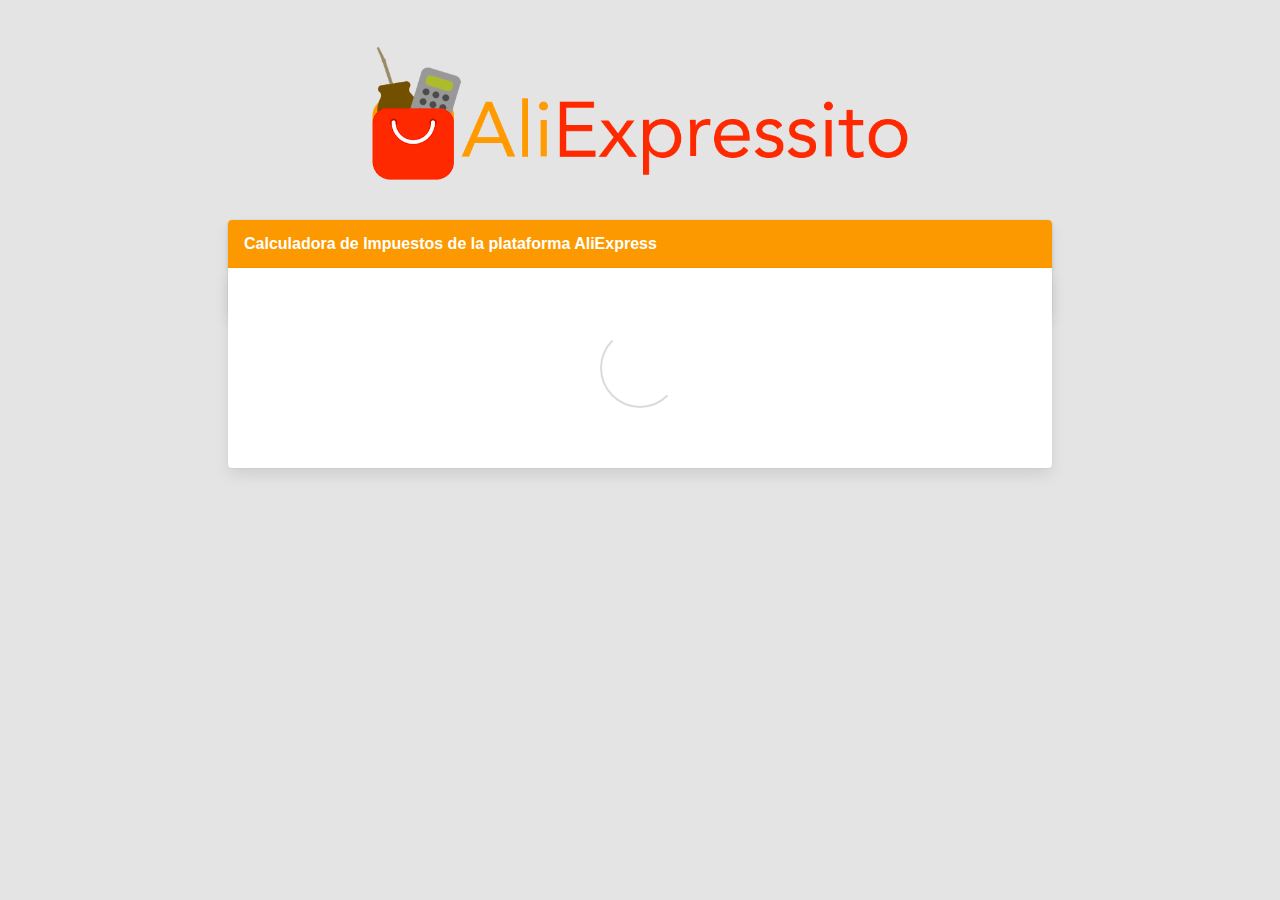
==== index.html @ 8ad2ecaa "arreglado un p medio raro" ====
<!DOCTYPE html>
<html lang="es">

<head>
    <meta charset="UTF-8">
    <meta name="viewport" content="width=device-width, initial-scale=1.0">
    <title>AliExpressito - Calculadora de Impuestos de AliExpress</title>
    <!-- Meta Tags -->
    <meta property="og:title" content="AliExpressito - Calculadora de Impuestos de AliExpress">
    <meta property="og:description"
        content="Calculadora de Impuestos de la plataforma AliExpress. Calcula cuánto vas a pagar por un producto, incluyendo impuestos y tasas.">
    <meta property="og:image" content="https://mixdevcode.github.io/AliExpressito/assets/img/meta.png">
    <meta property="og:url" content="https://mixdevcode.github.io/AliExpressito">
    <!-- Google Meta Tags -->
    <meta name="author" content="MixDevCode">
    <meta name="keywords"
        content="calculadora de impuestos, AliExpress, calculadora aliexpress, argentina aliexpress, impuestos en línea, comercio en línea">
    <meta name="description"
        content="Calculadora de Impuestos de la plataforma AliExpress. Calcula cuánto vas a pagar por un producto, incluyendo impuestos y tasas.">
    <meta name="robots" content="index, follow">
    <meta name="google-site-verification" content="tz0YynZQ61E3HRtZxp1iZCDc7P4GbMwRP8m0_2GvMls" />
    <!-- Favicon Icon -->
    <link rel="icon" type="image/x-icon" href="favicon.ico">
    <!-- Bulma CSS -->
    <link rel="stylesheet" href="assets/css/bulma.min.css">
    <!-- Bulma Divider -->
    <link href="assets/css/bulma-divider.min.css" rel="stylesheet">
    <!-- Font Awesome CSS -->
    <link rel="stylesheet" href="assets/css/solid.min.css">
    <link rel="stylesheet" href="assets/css/fontawesome.min.css">
    <!-- Own Style -->
    <link rel="stylesheet" href="assets/css/style.css">
</head>

<body>
    <div class="columns is-centered mt-5 mr-1 ml-1">
        <div
            class="column is-two-fifths has-text-centered is-horizontal-center is-6-fullhd is-8-desktop is-9-tablet is-12-mobile">
            <img src="assets/img/logo.png" alt="Logo" style="width: 70%;" />
            <br>
            <div class="card">
                <div class="card-header" style="background-color: #fd9900;">
                    <p class="card-header-title" style="color: white;">
                        Calculadora de Impuestos de la plataforma AliExpress
                    </p>
                </div>
                <div class="card-content" style="background-color: #f5f5f5;">
                    <div class="loader-wrapper is-active" id="loader">
                        <div class="loader is-loading"></div>
                    </div>
                    <section id="calculadora" style="display: none;">
                        <p class="subtitle is-5">¿No sabes cuánto vas a terminar pagando por un producto?</p>
                        <p class="subtitle is-6">Esta calculadora es la solución que buscas.</p>
                        <div class="divider">Valor del Producto</div>
                        <div class="field has-addons has-addons-centered">
                            <p class="control has-icons-left">
                                <input class="input" name="valor" type="number" placeholder="0" value="0" step="0.01">
                                <span class="icon is-small is-left">
                                    <i class="fa-solid fa-dollar-sign"></i>
                                </span>
                            </p>
                            <p class="control">
                                <a class="button is-static">
                                    USD
                                </a>
                            </p>
                        </div>
                        <div class="divider">Banco a usar</div>
                        <div class="field">
                            <div class="control">
                                <div class="select">
                                    <select id="bancoSelect" name="dolar" onchange="changeDolar()">
                                    </select>
                                </div>
                            </div>
                        </div>
                        <p class="help is-success">El valor estimado del dólar de este banco a
                            la fecha (<span id="fecha">00/00/0000</span>) es de AR$ <span id="dolar">0</span>.</p>
                        <div class="divider">Costo de Envío</div>
                        <div class="field has-addons has-addons-centered">
                            <p class="control has-icons-left">
                                <input class="input" type="number" name="costo" placeholder="0" value="0" step="0.01">
                                <span class="icon is-small is-left">
                                    <i class="fa-solid fa-dollar-sign"></i>
                                </span>
                            </p>
                            <p class="control">
                                <a class="button is-static">
                                    USD
                                </a>
                            </p>
                        </div>
                        <p class="help is-info mb-3">Si el envío es gratis, escriba 0.</p>
                        <div class="divider">¿Ha realizado más de 12 compras este año?</div>
                        <div class="field">
                            <div class="control">
                                <div class="select">
                                    <select name="anuales">
                                        <option value="no" selected>No</option>
                                        <option value="si">Si</option>
                                    </select>
                                </div>
                            </div>
                        </div>
                        <div class="divider">Tasa del Correo</div>
                        <div class="field has-addons has-addons-centered">
                            <p class="control has-icons-left">
                                <input class="input" type="number" name="tasa" id="tasa" placeholder="0" value="0"
                                    step="0.01">
                                <span class="icon is-small is-left">
                                    <i class="fa-solid fa-dollar-sign"></i>
                                </span>
                            </p>
                            <p class="control">
                                <a class="button is-static">
                                    ARS
                                </a>
                            </p>
                        </div>
                        <p class="help is-danger mb-3">Este valor está predeterminado a AR$ <span
                                id="tasaSpan">0</span>.
                            Solo cambie este valor si es necesario.</p>
                        <div class="field">
                            <button class="button is-fullwidth" style="background-color: #fd9900; color: white;"
                                onclick="calcularTotal()">Calcular</button>
                        </div>
                        <div class="divider">Resultado</div>
                        <p class="title is-5">Total a Pagar</p>
                        <p class="title is-2" id="total" style="color: #fd9900;">AR$ 0</h2>
                        <div class="divider">Detalles</div>
                        <ul class="box has-text-left">
                            <li class="is-flex is-justify-content-space-between">
                                <span>Monto sin impuestos (+ envío)</span>
                                <span class="is-pulled-right" id="montoSinImpuestos">$0</span>
                            </li>
                            <hr>
                            <li class="is-flex is-justify-content-space-between">
                                <span>+ Imp. PAIS (30%)</span>
                                <span class="is-pulled-right" id="impPais">$0</span>
                            </li>
                            <hr>
                            <li class="is-flex is-justify-content-space-between">
                                <span>+ Imp. Ganancias (45%)</span>
                                <span class="is-pulled-right" id="impGanancia">$0</span>
                            </li>
                            <hr>
                            <li class="is-flex is-justify-content-space-between">
                                <span>+ Imp. Bienes Personales (25%)</span>
                                <span class="is-pulled-right" id="impBienesPersonales">$0</span>
                            </li>
                            <hr>
                            <li class="is-flex is-justify-content-space-between">
                                <span>+ Monto del Excedente</span>
                                <span class="is-pulled-right" id="excedente">$0</span>
                            </li>
                        </ul>
                        <br>
                        <!-- Footer -->
                        <p>Hecho con mucho <svg xmlns="http://www.w3.org/2000/svg" width="10" height="10" fill="#ff2900"
                                class="bi bi-heart-fill" viewBox="0 0 16 16">
                                <path fill-rule="evenodd"
                                    d="M8 1.314C12.438-3.248 23.534 4.735 8 15-7.534 4.736 3.562-3.248 8 1.314z" />
                            </svg> por <a href="https://github.com/mixdevcode" target="_blank">MixDevCode</a></p>
                </div>
                </section>
            </div>
        </div>
    </div>
    <!-- Custom Scripts -->
    <script src="assets/js/dolar.js"></script>
    <script src="assets/js/calculadora.js"></script>
    <script src="assets/js/main.js"></script>
</body>

</html>
---- assets/css/style.css ----
html, body {
    background-color: #e4e4e4;
}

.is-horizontal-center {
    justify-content: center;
}

p.help {
  font-size: 10.5pt;
}

p.is-success.dark {
  color: #0fa723;
}

.loader-wrapper {
  position: absolute;
  top: 48px;
  left: 0;
  height: 100%;
  width: 100%;
  background: #fff;
  opacity: 0;
  z-index: -1;
  transition: opacity .3s;
  display: flex;
  justify-content: center;
  align-items: center;
  padding-top: 100px;
  padding-bottom: 100px;
  box-shadow: 0 0.5em 1em -0.125em rgba(10,10,10,.1), 0 0 0 1px rgba(10,10,10,.02);
  border-bottom-left-radius: 0.25rem;
  border-bottom-right-radius: 0.25rem
}
  
.loader {
    height: 80px;
    width: 80px;
}
  
#loader.is-active {
  opacity: 1;
  z-index: 5;
}

.is-loading {
  position: relative;
}

@media only screen and (max-width: 467px) {
  .loader-wrapper {
    top: 72px;
  }
}
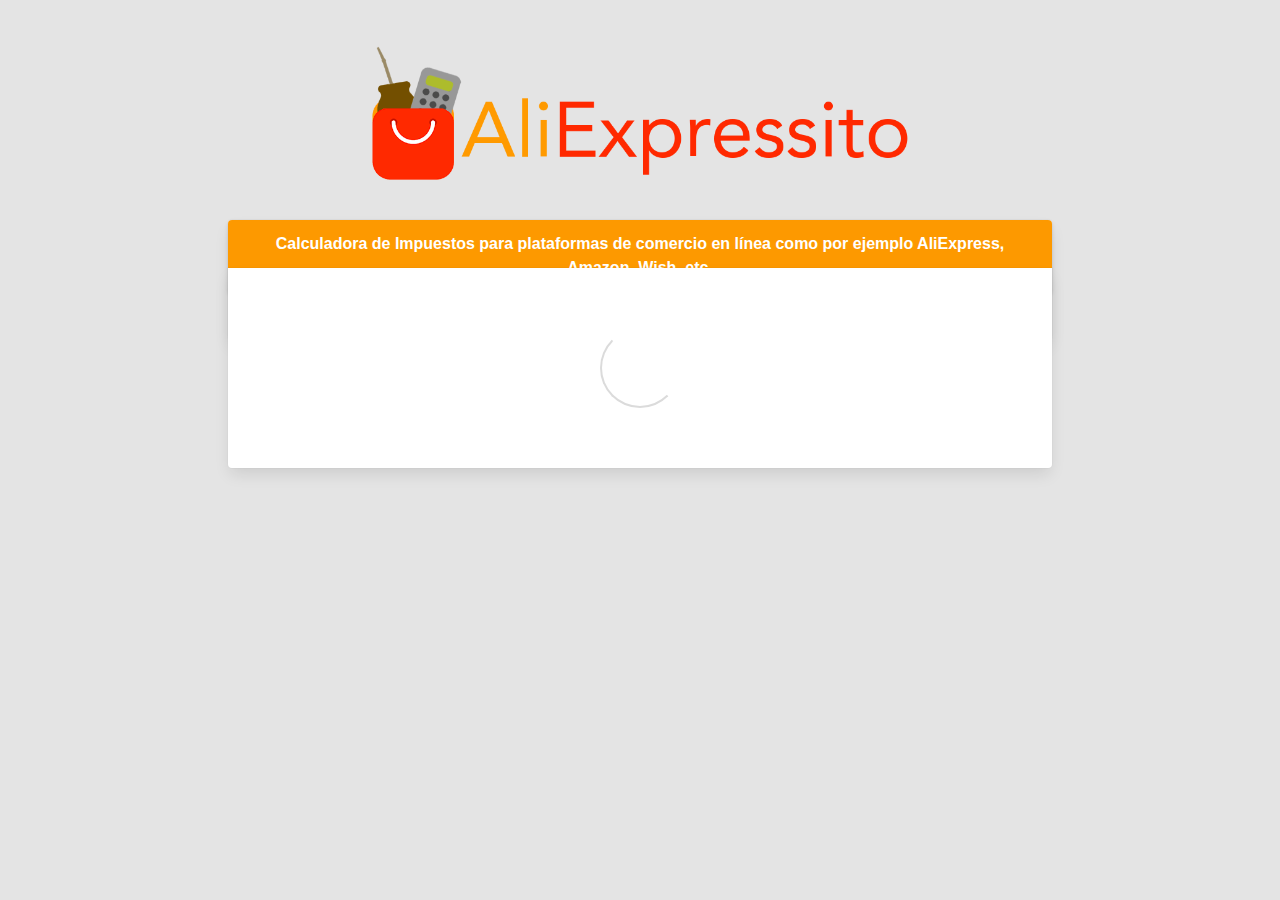
==== commit 934fb663: "cambios para asegurarnos" ====
--- a/index.html
+++ b/index.html
@@ -4,19 +4,19 @@
 <head>
     <meta charset="UTF-8">
     <meta name="viewport" content="width=device-width, initial-scale=1.0">
-    <title>AliExpressito - Calculadora de Impuestos de AliExpress</title>
+    <title>Alimpuestos - Calculadora de Impuestos</title>
     <!-- Meta Tags -->
-    <meta property="og:title" content="AliExpressito - Calculadora de Impuestos de AliExpress">
+    <meta property="og:title" content="Alimpuestos - Calculadora de Impuestos">
     <meta property="og:description"
-        content="Calculadora de Impuestos de la plataforma AliExpress. Calcula cuánto vas a pagar por un producto, incluyendo impuestos y tasas.">
-    <meta property="og:image" content="https://mixdevcode.github.io/AliExpressito/assets/img/meta.png">
-    <meta property="og:url" content="https://mixdevcode.github.io/AliExpressito">
+        content="Calculadora de Impuestos. Calcula cuánto vas a pagar por un producto, incluyendo impuestos y tasas.">
+    <meta property="og:image" content="https://alimpuestos.com.ar/assets/img/meta.png">
+    <meta property="og:url" content="https://alimpuestos.com.ar/">
     <!-- Google Meta Tags -->
     <meta name="author" content="MixDevCode">
     <meta name="keywords"
-        content="calculadora de impuestos, AliExpress, calculadora aliexpress, argentina aliexpress, impuestos en línea, comercio en línea">
+        content="calculadora de impuestos, Alimpuestos, calculadora aduana, argentina, impuestos en línea, comercio en línea">
     <meta name="description"
-        content="Calculadora de Impuestos de la plataforma AliExpress. Calcula cuánto vas a pagar por un producto, incluyendo impuestos y tasas.">
+        content="Calculadora de Impuestos. Calcula cuánto vas a pagar por un producto, incluyendo impuestos y tasas.">
     <meta name="robots" content="index, follow">
     <meta name="google-site-verification" content="tz0YynZQ61E3HRtZxp1iZCDc7P4GbMwRP8m0_2GvMls" />
     <!-- Favicon Icon -->
@@ -28,81 +28,137 @@
     <!-- Font Awesome CSS -->
     <link rel="stylesheet" href="assets/css/solid.min.css">
     <link rel="stylesheet" href="assets/css/fontawesome.min.css">
+    <!-- Select2 -->
+    <link rel="stylesheet" href="assets/css/select2.min.css">
     <!-- Own Style -->
     <link rel="stylesheet" href="assets/css/style.css">
 </head>
 
 <body>
+    <!-- Modal Selector -->
+    <div class="modal pr-5 pl-5">
+        <div class="modal-background"></div>
+        <div class="modal-card">
+            <header class="modal-card-head">
+                <p class="modal-card-title">Modificar Valor Total</p>
+                <button class="delete" aria-label="Cerrar" onclick="cerrarModal()"></button>
+            </header>
+            <section class="modal-card-body">
+                <label for="valores" class="help is-info mb-3">En este apartado se puede modificar el total de la
+                    calculadora agregando o
+                    quitando valores.</label>
+                <div class="field">
+                    <div class="control">
+                        <div>
+                            <select id="valores" multiple style="width: 100%">
+                                <option value="montoSinImpuestos" selected>Monto sin impuestos (+ envío)</option>
+                                <option value="impPais" selected>Imp. PAIS</option>
+                                <option value="impGanancia" selected>Imp. Ganancias</option>
+                                <option value="impBienesPersonales" selected>Imp. Bienes Personales</option>
+                                <option value="vep" selected>VEP (Tasa del Correo)</option>
+                                <option value="excedente" selected>Excedente</option>
+                            </select>
+                            <p class="help is-danger">Los valores que dejes son los que se mostrarán en el total, no se
+                                modificarán los valores del detalle.</p>
+                        </div>
+                    </div>
+                </div>
+            </section>
+            <footer class="modal-card-foot">
+                <div class="butttons">
+                    <button class="button" style="background-color: #fd9900; color: white;"
+                        onclick="modificarTotal()">Modificar</button>
+                    <button class="button is-danger" onclick="restablecerModal()">Restablecer valores</button>
+                </div>
+            </footer>
+        </div>
+    </div>
+    <!-- End Modal Selector -->
+    <!-- Main Content-->
     <div class="columns is-centered mt-5 mr-1 ml-1">
         <div
             class="column is-two-fifths has-text-centered is-horizontal-center is-6-fullhd is-8-desktop is-9-tablet is-12-mobile">
-            <img src="assets/img/logo.png" alt="Logo" style="width: 70%;" />
+            <a href="https://alimpuestos.com.ar"><img src="assets/img/logo.png" alt="Logo" style="width: 70%;" /></a>
             <br>
             <div class="card">
                 <div class="card-header" style="background-color: #fd9900;">
                     <p class="card-header-title" style="color: white;">
-                        Calculadora de Impuestos de la plataforma AliExpress
+                        Calculadora de Impuestos para plataformas de comercio en línea como por ejemplo AliExpress, Amazon, Wish, etc.
                     </p>
                 </div>
                 <div class="card-content" style="background-color: #f5f5f5;">
+                    <!-- Loader -->
                     <div class="loader-wrapper is-active" id="loader">
                         <div class="loader is-loading"></div>
                     </div>
+                    <!-- End Loader -->
+                    <!-- Calculator -->
                     <section id="calculadora" style="display: none;">
+                        <!-- Description -->
                         <p class="subtitle is-5">¿No sabes cuánto vas a terminar pagando por un producto?</p>
                         <p class="subtitle is-6">Esta calculadora es la solución que buscas.</p>
-                        <div class="divider">Valor del Producto</div>
+                        <!-- End Description -->
+                        <!-- Product Value -->
+                        <label class="divider" for="valor">Valor del Producto</label>
                         <div class="field has-addons has-addons-centered">
                             <p class="control has-icons-left">
-                                <input class="input" name="valor" type="number" placeholder="0" value="0" step="0.01">
+                                <input class="input" name="valor" type="number" id="valor" placeholder="0" step="0.01">
                                 <span class="icon is-small is-left">
                                     <i class="fa-solid fa-dollar-sign"></i>
                                 </span>
                             </p>
                             <p class="control">
-                                <a class="button is-static">
+                                <button class="button is-static">
                                     USD
-                                </a>
-                            </p>
-                        </div>
-                        <div class="divider">Banco a usar</div>
+                                </button>
+                            </p>
+                        </div>
+                        <!-- End Product Value -->
+                        <!-- Banks -->
+                        <label for="bancoSelect" class="divider">Banco a usar</label>
+                        <div class="field">
+                            <div class="control">
+                                <div>
+                                    <select id="bancoSelect" name="dolar" onchange="changeDolar()" style="width: 50%">
+                                    </select>
+                                </div>
+                            </div>
+                        </div>
+                        <p class="help is-success dark">El valor estimado del dólar de este banco a
+                            la fecha (<span id="fecha">00/00/0000</span>) es de AR$ <span id="dolar">0</span>.</p>
+                        <!-- End Banks -->
+                        <!-- Shipping Cost -->
+                        <label for="costo" class="divider">Costo de Envío</label>
+                        <div class="field has-addons has-addons-centered">
+                            <p class="control has-icons-left">
+                                <input class="input" type="number" name="costo" id="costo" placeholder="0" step="0.01">
+                                <span class="icon is-small is-left">
+                                    <i class="fa-solid fa-dollar-sign"></i>
+                                </span>
+                            </p>
+                            <p class="control">
+                                <button class="button is-static">
+                                    USD
+                                </button>
+                            </p>
+                        </div>
+                        <p class="help is-info mb-3">Si el envío es gratis, escriba 0.</p>
+                        <!-- End Shipping Cost -->
+                        <!-- Annual Purchase -->
+                        <label class="divider" for="anuales">¿Ha realizado más de 12 compras este año?</label>
                         <div class="field">
                             <div class="control">
                                 <div class="select">
-                                    <select id="bancoSelect" name="dolar" onchange="changeDolar()">
-                                    </select>
-                                </div>
-                            </div>
-                        </div>
-                        <p class="help is-success">El valor estimado del dólar de este banco a
-                            la fecha (<span id="fecha">00/00/0000</span>) es de AR$ <span id="dolar">0</span>.</p>
-                        <div class="divider">Costo de Envío</div>
-                        <div class="field has-addons has-addons-centered">
-                            <p class="control has-icons-left">
-                                <input class="input" type="number" name="costo" placeholder="0" value="0" step="0.01">
-                                <span class="icon is-small is-left">
-                                    <i class="fa-solid fa-dollar-sign"></i>
-                                </span>
-                            </p>
-                            <p class="control">
-                                <a class="button is-static">
-                                    USD
-                                </a>
-                            </p>
-                        </div>
-                        <p class="help is-info mb-3">Si el envío es gratis, escriba 0.</p>
-                        <div class="divider">¿Ha realizado más de 12 compras este año?</div>
-                        <div class="field">
-                            <div class="control">
-                                <div class="select">
-                                    <select name="anuales">
+                                    <select name="anuales" id="anuales">
                                         <option value="no" selected>No</option>
                                         <option value="si">Si</option>
                                     </select>
                                 </div>
                             </div>
                         </div>
-                        <div class="divider">Tasa del Correo</div>
+                        <!-- End Annual Purchase -->
+                        <!-- VEP -->
+                        <label class="divider" for="tasa">Tasa del Correo</label>
                         <div class="field has-addons has-addons-centered">
                             <p class="control has-icons-left">
                                 <input class="input" type="number" name="tasa" id="tasa" placeholder="0" value="0"
@@ -112,64 +168,85 @@
                                 </span>
                             </p>
                             <p class="control">
-                                <a class="button is-static">
+                                <button class="button is-static">
                                     ARS
-                                </a>
+                                </button>
                             </p>
                         </div>
                         <p class="help is-danger mb-3">Este valor está predeterminado a AR$ <span
                                 id="tasaSpan">0</span>.
                             Solo cambie este valor si es necesario.</p>
+                        <!-- End VEP -->
+                        <!-- Calculate Button -->
                         <div class="field">
                             <button class="button is-fullwidth" style="background-color: #fd9900; color: white;"
                                 onclick="calcularTotal()">Calcular</button>
                         </div>
+                        <!-- End Calculate Button -->
+                        <!-- Result -->
                         <div class="divider">Resultado</div>
                         <p class="title is-5">Total a Pagar</p>
-                        <p class="title is-2" id="total" style="color: #fd9900;">AR$ 0</h2>
+                        <p class="title is-2" style="color: #fd9900;"><span id="total">AR$ 0,00</span> <button
+                                onclick="modificarTotalModal()" aria-label="Modificar el valor total" class="is-edit">
+                                <i class="fa-solid fa-pen-to-square"></i></button></p>
+                        <!-- End Result -->
+                        <!-- Details -->
                         <div class="divider">Detalles</div>
                         <ul class="box has-text-left">
-                            <li class="is-flex is-justify-content-space-between">
+                            <li class="is-flex is-justify-content-space-between list-item">
                                 <span>Monto sin impuestos (+ envío)</span>
-                                <span class="is-pulled-right" id="montoSinImpuestos">$0</span>
-                            </li>
-                            <hr>
-                            <li class="is-flex is-justify-content-space-between">
+                                <span class="is-pulled-right" id="montoSinImpuestos">$0,00</span>
+                            </li>
+                            <li class="is-flex is-justify-content-space-between list-item">
                                 <span>+ Imp. PAIS (30%)</span>
-                                <span class="is-pulled-right" id="impPais">$0</span>
-                            </li>
-                            <hr>
-                            <li class="is-flex is-justify-content-space-between">
-                                <span>+ Imp. Ganancias (45%)</span>
-                                <span class="is-pulled-right" id="impGanancia">$0</span>
-                            </li>
-                            <hr>
-                            <li class="is-flex is-justify-content-space-between">
+                                <span class="is-pulled-right" id="impPais">$0,00</span>
+                            </li>
+                            <li class="is-flex is-justify-content-space-between list-item">
+                                <span>+ Imp. Ganancias (100%)</span>
+                                <span class="is-pulled-right" id="impGanancia">$0,00</span>
+                            </li>
+                            <li class="is-flex is-justify-content-space-between list-item">
                                 <span>+ Imp. Bienes Personales (25%)</span>
-                                <span class="is-pulled-right" id="impBienesPersonales">$0</span>
-                            </li>
-                            <hr>
-                            <li class="is-flex is-justify-content-space-between">
+                                <span class="is-pulled-right" id="impBienesPersonales">$0,00</span>
+                            </li>
+                            <li class="is-flex is-justify-content-space-between list-item">
+                                <span>+ VEP (Tasa del Correo)</span>
+                                <span class="is-pulled-right" id="vep">$0,00</span>
+                            </li>
+                            <li class="is-flex is-justify-content-space-between list-item">
                                 <span>+ Monto del Excedente</span>
-                                <span class="is-pulled-right" id="excedente">$0</span>
+                                <span class="is-pulled-right" id="excedente">$0,00</span>
                             </li>
                         </ul>
+                        <!-- End Details -->
                         <br>
                         <!-- Footer -->
-                        <p>Hecho con mucho <svg xmlns="http://www.w3.org/2000/svg" width="10" height="10" fill="#ff2900"
-                                class="bi bi-heart-fill" viewBox="0 0 16 16">
-                                <path fill-rule="evenodd"
-                                    d="M8 1.314C12.438-3.248 23.534 4.735 8 15-7.534 4.736 3.562-3.248 8 1.314z" />
-                            </svg> por <a href="https://github.com/mixdevcode" target="_blank">MixDevCode</a></p>
+                        <p>Este proyecto es de código abierto y puedes verlo en <a href="https://github.com/mixdevcode"
+                                target="_blank">GitHub</a>.
+                            <br>
+                            <a href="https://alimpuestos.com.ar/legales.html">Avisos legales</a>
+                        </p>
+                        <br>
+                        <!-- End Footer -->
                 </div>
                 </section>
+                <!-- End Calculator -->
             </div>
         </div>
     </div>
+    <!-- End Main Content -->
+
+    <!----- Scripts ----->
+    <!-- JQuery -->
+    <script src="assets/js/jquery-3.7.1.min.js"></script>
+    <!-- Select2 -->
+    <script src="assets/js/select2.min.js"></script>
     <!-- Custom Scripts -->
     <script src="assets/js/dolar.js"></script>
+    <script src="assets/js/modal.js"></script>
     <script src="assets/js/calculadora.js"></script>
     <script src="assets/js/main.js"></script>
+    <!----- End Scripts ----->
 </body>
 
 </html>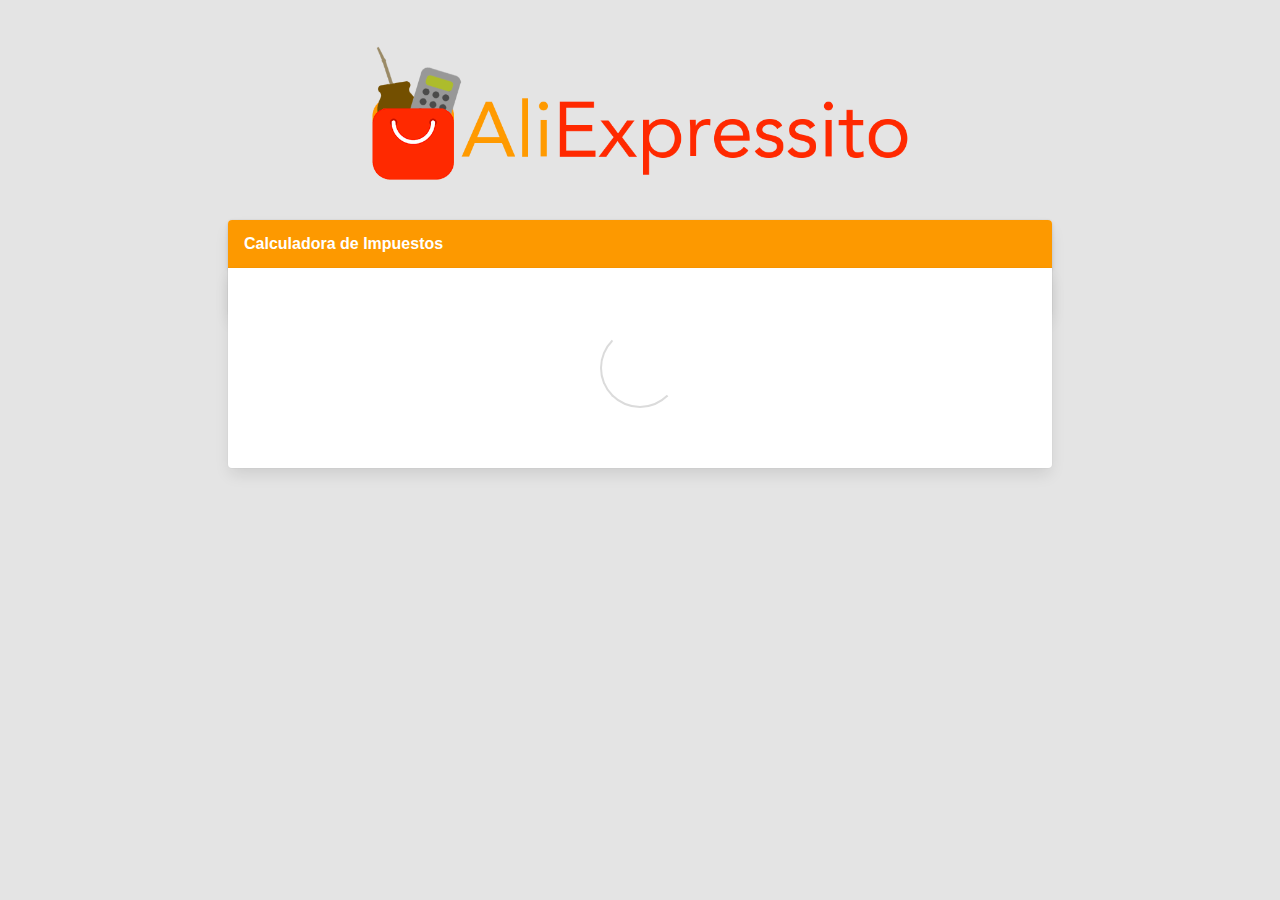
==== commit 24672f08: "ajuste de la calculadora a los impuestos actuales" ====
--- a/index.html
+++ b/index.html
@@ -14,7 +14,7 @@
     <!-- Google Meta Tags -->
     <meta name="author" content="MixDevCode">
     <meta name="keywords"
-        content="calculadora de impuestos, Alimpuestos, calculadora aduana, argentina, impuestos en línea, comercio en línea">
+        content="calculadora de impuestos, alimpuestos, calculadora aduana, argentina, impuestos en línea, comercio en línea">
     <meta name="description"
         content="Calculadora de Impuestos. Calcula cuánto vas a pagar por un producto, incluyendo impuestos y tasas.">
     <meta name="robots" content="index, follow">
@@ -83,7 +83,7 @@
             <div class="card">
                 <div class="card-header" style="background-color: #fd9900;">
                     <p class="card-header-title" style="color: white;">
-                        Calculadora de Impuestos para plataformas de comercio en línea como por ejemplo AliExpress, Amazon, Wish, etc.
+                        Calculadora de Impuestos
                     </p>
                 </div>
                 <div class="card-content" style="background-color: #f5f5f5;">
@@ -202,11 +202,11 @@
                                 <span class="is-pulled-right" id="impPais">$0,00</span>
                             </li>
                             <li class="is-flex is-justify-content-space-between list-item">
-                                <span>+ Imp. Ganancias (100%)</span>
+                                <span>+ Imp. Ganancias (30%)</span>
                                 <span class="is-pulled-right" id="impGanancia">$0,00</span>
                             </li>
                             <li class="is-flex is-justify-content-space-between list-item">
-                                <span>+ Imp. Bienes Personales (25%)</span>
+                                <span>+ Imp. Bienes Personales (0%)</span>
                                 <span class="is-pulled-right" id="impBienesPersonales">$0,00</span>
                             </li>
                             <li class="is-flex is-justify-content-space-between list-item">
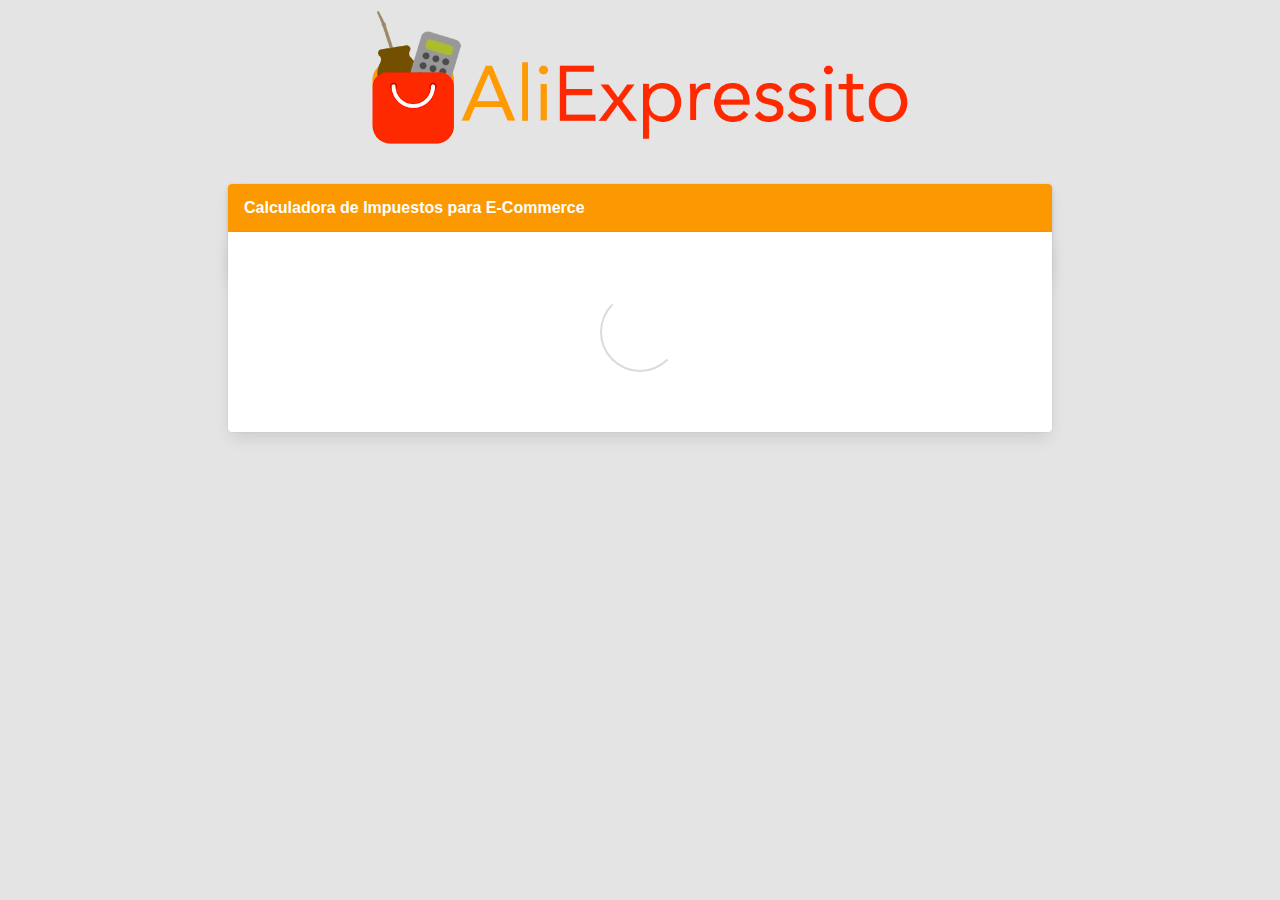
==== commit a438934e: "adios menú" ====
--- a/index.html
+++ b/index.html
@@ -30,11 +30,14 @@
     <link rel="stylesheet" href="assets/css/fontawesome.min.css">
     <!-- Select2 -->
     <link rel="stylesheet" href="assets/css/select2.min.css">
+    <!-- Tooltipster -->
+    <link rel="stylesheet" href="assets/css/tooltipster.bundle.min.css">
     <!-- Own Style -->
     <link rel="stylesheet" href="assets/css/style.css">
 </head>
 
 <body>
+    <!-- End Navigation -->      
     <!-- Modal Selector -->
     <div class="modal pr-5 pl-5">
         <div class="modal-background"></div>
@@ -75,7 +78,7 @@
     </div>
     <!-- End Modal Selector -->
     <!-- Main Content-->
-    <div class="columns is-centered mt-5 mr-1 ml-1">
+    <div class="columns is-centered mr-1 ml-1">
         <div
             class="column is-two-fifths has-text-centered is-horizontal-center is-6-fullhd is-8-desktop is-9-tablet is-12-mobile">
             <a href="https://alimpuestos.com.ar"><img src="assets/img/logo.png" alt="Logo" style="width: 70%;" /></a>
@@ -83,7 +86,7 @@
             <div class="card">
                 <div class="card-header" style="background-color: #fd9900;">
                     <p class="card-header-title" style="color: white;">
-                        Calculadora de Impuestos
+                        Calculadora de Impuestos para E-Commerce
                     </p>
                 </div>
                 <div class="card-content" style="background-color: #f5f5f5;">
@@ -221,10 +224,11 @@
                         <!-- End Details -->
                         <br>
                         <!-- Footer -->
-                        <p>Este proyecto es de código abierto y puedes verlo en <a href="https://github.com/mixdevcode"
-                                target="_blank">GitHub</a>.
-                            <br>
-                            <a href="https://alimpuestos.com.ar/legales.html">Avisos legales</a>
+                        <p>¿Te sirvió la calculadora?</p>
+                        <a href='https://cafecito.app/alimpuestos' rel='noopener' target='_blank'><img srcset='https://cdn.cafecito.app/imgs/buttons/button_1.png 1x, https://cdn.cafecito.app/imgs/buttons/button_1_2x.png 2x, https://cdn.cafecito.app/imgs/buttons/button_1_3.75x.png 3.75x' src='https://cdn.cafecito.app/imgs/buttons/button_1.png' alt='Invitame un café en cafecito.app' /></a>
+                        <br>
+                        <br>
+                        <a href="https://alimpuestos.com.ar/legales.html">Avisos Legales</a>
                         </p>
                         <br>
                         <!-- End Footer -->
@@ -241,11 +245,14 @@
     <script src="assets/js/jquery-3.7.1.min.js"></script>
     <!-- Select2 -->
     <script src="assets/js/select2.min.js"></script>
+    <!-- Tooltipster -->
+    <script src="assets/js/tooltipster.bundle.min.js"></script>
     <!-- Custom Scripts -->
     <script src="assets/js/dolar.js"></script>
     <script src="assets/js/modal.js"></script>
     <script src="assets/js/calculadora.js"></script>
     <script src="assets/js/main.js"></script>
+    <script src="assets/js/tooltip.js"></script>
     <!----- End Scripts ----->
 </body>
 
--- a/assets/css/style.css
+++ b/assets/css/style.css
@@ -1,5 +1,10 @@
 html, body {
-    background-color: #e4e4e4;
+  background: #e4e4e4;
+}
+
+body {
+  font-family: 'Roboto', sans-serif;
+  text-align: center;
 }
 
 .is-horizontal-center {
@@ -8,6 +13,41 @@
 
 p.help {
   font-size: 10.5pt;
+}
+
+label.help {
+  font-size: 10.5pt;
+}
+
+a {
+  color: #31419B;
+}
+
+.list-item:first-child {
+  padding-top: 0px;
+}
+
+.list-item {
+  display: flex;
+  justify-content: space-between;
+  padding-top: 24px;
+  padding-bottom: 24px;
+  border-bottom: 2px solid #f5f5f5;
+}
+
+.list-item:last-child {
+  border-bottom: none;
+  padding-bottom: 0px;
+}
+
+.is-edit {
+  background: none;
+	color: #3e8ed0;
+  font-size: 12.5pt;
+	border: none;
+	padding: 0;
+	cursor: pointer;
+	outline: inherit;
 }
 
 p.is-success.dark {
@@ -48,6 +88,46 @@
   position: relative;
 }
 
+.select2-container .select2-selection--single {
+  height: auto !important;
+  padding: 3px 0 !important;
+  border: 1px solid #dbdbdb !important;
+}
+.select2-container .select2-selection--single .select2-selection__arrow {
+  top: 5px !important;
+}
+.select2-container .select2-selection--single .select2-selection__placeholder {
+  color: #dbdbdb !important;
+}
+.select2-container .select2-dropdown {
+  border: 1px solid #dbdbdb !important;
+  border-top: 0 !important;
+}
+
+.select2-container--default .select2-results__option--highlighted.select2-results__option--selectable {
+  background-color: #fd9900;
+}
+.select2-container .select2-dropdown .select2-search {
+  margin: 5px;
+}
+.select2-container .select2-dropdown .select2-search .select2-search__field {
+  padding: 10px !important;
+  border-radius: 3px !important;
+  font-size: 1rem;
+  height: 2.25em;
+  box-shadow: inset 0 1px 2px rgba(10, 10, 10, .1);
+  max-width: 100%;
+  width: 100%;
+  border-radius: 3px !important;
+}
+.select2-container .select2-dropdown .select2-results__options {
+  max-height: 200px !important;
+}
+.select2-container .select2-dropdown .select2-results__options .select2-results__option {
+  padding: 0.37em 0.75em !important;
+  font-size: 1rem;
+}
+
 @media only screen and (max-width: 467px) {
   .loader-wrapper {
     top: 72px;
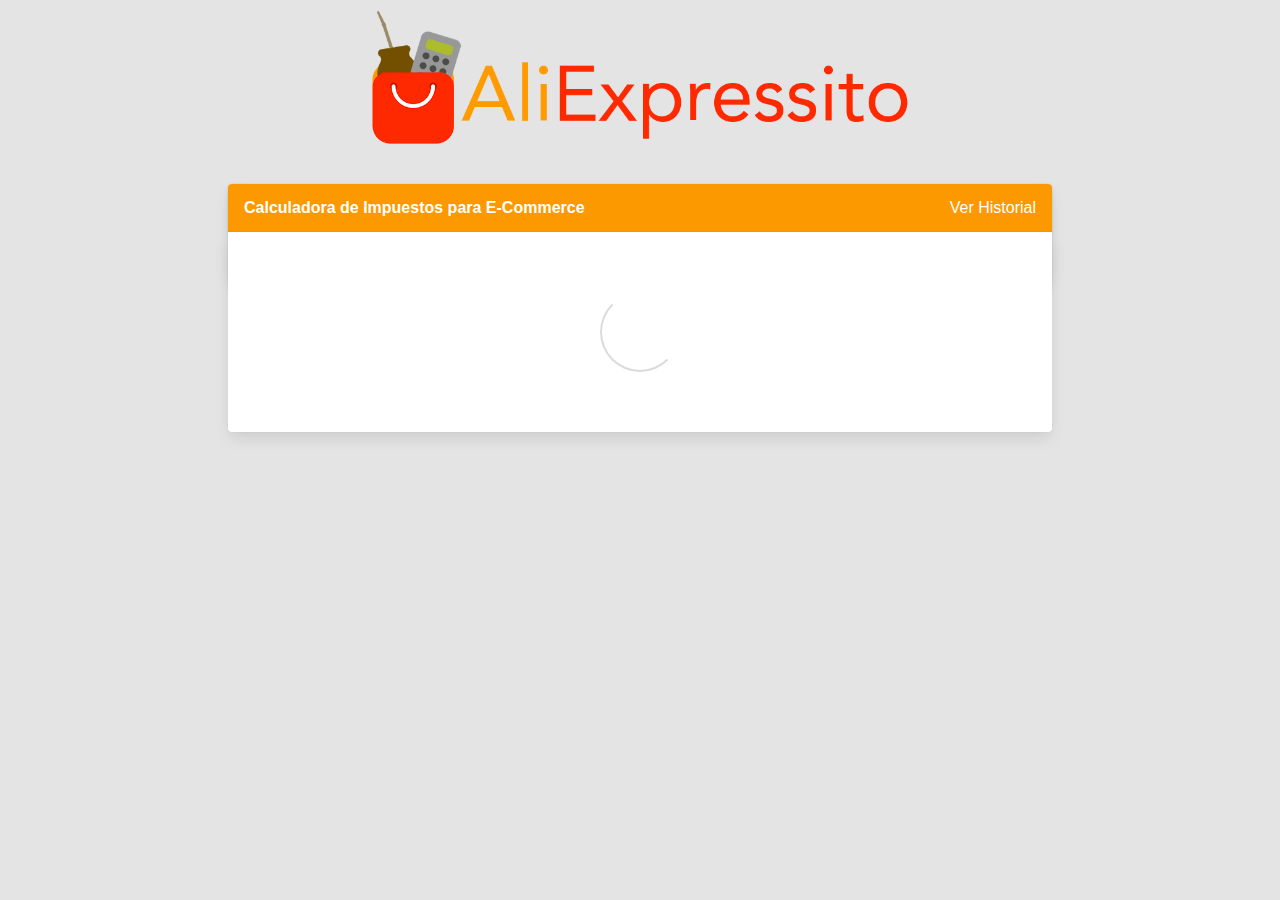
==== commit 415420b5: "actualizacion del banner" ====
--- a/index.html
+++ b/index.html
@@ -9,7 +9,9 @@
     <meta property="og:title" content="Alimpuestos - Calculadora de Impuestos">
     <meta property="og:description"
         content="Calculadora de Impuestos. Calcula cuánto vas a pagar por un producto, incluyendo impuestos y tasas.">
-    <meta property="og:image" content="https://alimpuestos.com.ar/assets/img/meta.png">
+    <meta property="og:image" content="https://alimpuestos.com.ar/assets/img/banner-meta.png">
+    <meta property="og:image:width" content="1200">
+    <meta property="og:image:height" content="600">
     <meta property="og:url" content="https://alimpuestos.com.ar/">
     <!-- Google Meta Tags -->
     <meta name="author" content="MixDevCode">
@@ -19,6 +21,23 @@
         content="Calculadora de Impuestos. Calcula cuánto vas a pagar por un producto, incluyendo impuestos y tasas.">
     <meta name="robots" content="index, follow">
     <meta name="google-site-verification" content="tz0YynZQ61E3HRtZxp1iZCDc7P4GbMwRP8m0_2GvMls" />
+    <script async src="https://pagead2.googlesyndication.com/pagead/js/adsbygoogle.js?client=ca-pub-1938510658592260"
+     crossorigin="anonymous"></script>
+    <!-- Twitter Meta Tags -->
+    <meta name="twitter:title" content="Alimpuestos - Calculadora de Impuestos">
+    <meta name="twitter:site" content="@AlimpuestosAR">
+    <meta name="twitter:creator" content="@AlimpuestosAR">
+    <meta name="twitter:description" content="Calculadora de Impuestos para compras en tiendas internacionales. Calculá cuánto vas a pagar por un producto, incluyendo impuestos y tasas.">
+    <!-- Facebook Meta Tags -->
+    <meta name="facebook-domain-verification" content="t904sum7jzn2jkmmq6ll05e6zalf7e" />
+    <!-- PWA Meta Tags -->
+    <meta name="theme-color" content="#fd9900">
+    <meta name="application-name" content="Alimpuestos">
+    <meta name="apple-mobile-web-app-capable" content="yes">
+    <meta name="apple-mobile-web-app-title" content="Alimpuestos">
+    <meta name="mobile-web-app-capable" content="yes">
+    <!-- Manifest -->
+    <link rel="manifest" href="/site.webmanifest">
     <!-- Favicon Icon -->
     <link rel="icon" type="image/x-icon" href="favicon.ico">
     <!-- Bulma CSS -->
@@ -30,8 +49,6 @@
     <link rel="stylesheet" href="assets/css/fontawesome.min.css">
     <!-- Select2 -->
     <link rel="stylesheet" href="assets/css/select2.min.css">
-    <!-- Tooltipster -->
-    <link rel="stylesheet" href="assets/css/tooltipster.bundle.min.css">
     <!-- Own Style -->
     <link rel="stylesheet" href="assets/css/style.css">
 </head>
@@ -39,7 +56,7 @@
 <body>
     <!-- End Navigation -->      
     <!-- Modal Selector -->
-    <div class="modal pr-5 pl-5">
+    <div class="modal pr-5 pl-5" id="selector">
         <div class="modal-background"></div>
         <div class="modal-card">
             <header class="modal-card-head">
@@ -67,18 +84,33 @@
                     </div>
                 </div>
             </section>
-            <footer class="modal-card-foot">
-                <div class="butttons">
-                    <button class="button" style="background-color: #fd9900; color: white;"
-                        onclick="modificarTotal()">Modificar</button>
-                    <button class="button is-danger" onclick="restablecerModal()">Restablecer valores</button>
-                </div>
+            <footer class="modal-card-foot is-flex">
+                <button class="button" style="background-color: #fd9900; color: white;"
+                    onclick="modificarTotal()">Modificar</button>
+                <button class="button is-danger ml-auto" onclick="restablecerModal()">Restablecer valores</button>
             </footer>
         </div>
     </div>
     <!-- End Modal Selector -->
+    <!-- Modal History -->
+    <div class="modal pr-5 pl-5" id="history">
+        <div class="modal-background"></div>
+        <div class="modal-card">
+            <header class="modal-card-head">
+                <p class="modal-card-title">Historial de Cálculos</p>
+                <button class="delete" aria-label="Cerrar" onclick="cerrarHistorial()"></button>
+            </header>
+            <section class="modal-card-body">
+                <div id="historial"></div>
+            </section>
+            <footer class="modal-card-foot is-flex">
+                    <button class="button is-danger ml-auto" onclick="borrarHistorial()">Borrar historial</button>
+            </footer>
+        </div>
+    </div>
+    <!-- End Modal History -->
     <!-- Main Content-->
-    <div class="columns is-centered mr-1 ml-1">
+    <div class="columns is-centered mr-1 ml-1" style="text-align: center;">
         <div
             class="column is-two-fifths has-text-centered is-horizontal-center is-6-fullhd is-8-desktop is-9-tablet is-12-mobile">
             <a href="https://alimpuestos.com.ar"><img src="assets/img/logo.png" alt="Logo" style="width: 70%;" /></a>
@@ -88,6 +120,9 @@
                     <p class="card-header-title" style="color: white;">
                         Calculadora de Impuestos para E-Commerce
                     </p>
+                    <button class="card-header-icon" aria-label="more options" onclick="verHistorial()" style="color: white;">
+                        <i class="fa-solid fa-clock-rotate-left"></i>&nbsp;Ver Historial
+                    </button>
                 </div>
                 <div class="card-content" style="background-color: #f5f5f5;">
                     <!-- Loader -->
@@ -130,6 +165,24 @@
                         <p class="help is-success dark">El valor estimado del dólar de este banco a
                             la fecha (<span id="fecha">00/00/0000</span>) es de AR$ <span id="dolar">0</span>.</p>
                         <!-- End Banks -->
+                        <!-- Discounts -->
+                        <label for="descuento" class="divider">Descuento</label>
+                        <div class="field has-addons has-addons-centered">
+                            <p class="control has-icons-left">
+                                <input class="input" type="number" name="descuento" id="descuento" placeholder="0" step="0.01">
+                                <span class="icon is-small is-left">
+                                    <i class="fa-solid fa-minus"></i>&nbsp;
+                                    <i class="fa-solid fa-dollar-sign"></i>
+                                </span>
+                            </p>
+                            <p class="control">
+                                <button class="button is-static">
+                                    USD
+                                </button>
+                            </p>
+                        </div>
+                        <p class="help is-info mb-3">Si no tiene ningún descuento, déjelo vacío o ingrese 0.</p>
+                        <!-- End Discounts -->
                         <!-- Shipping Cost -->
                         <label for="costo" class="divider">Costo de Envío</label>
                         <div class="field has-addons has-addons-centered">
@@ -145,7 +198,7 @@
                                 </button>
                             </p>
                         </div>
-                        <p class="help is-info mb-3">Si el envío es gratis, escriba 0.</p>
+                        <p class="help is-info mb-3">Si el envío es gratis, ingrese 0.</p>
                         <!-- End Shipping Cost -->
                         <!-- Annual Purchase -->
                         <label class="divider" for="anuales">¿Ha realizado más de 12 compras este año?</label>
@@ -186,6 +239,12 @@
                                 onclick="calcularTotal()">Calcular</button>
                         </div>
                         <!-- End Calculate Button -->
+                        <!-- Oficial Value -->
+                        <input type="hidden" id="dolarOficial" value="">
+                        <!-- End Oficial Value -->
+                        <!-- IsHistory -->
+                        <input type="hidden" id="esHistorial" value="">
+                        <!-- End IsHistory -->
                         <!-- Result -->
                         <div class="divider">Resultado</div>
                         <p class="title is-5">Total a Pagar</p>
@@ -245,14 +304,12 @@
     <script src="assets/js/jquery-3.7.1.min.js"></script>
     <!-- Select2 -->
     <script src="assets/js/select2.min.js"></script>
-    <!-- Tooltipster -->
-    <script src="assets/js/tooltipster.bundle.min.js"></script>
     <!-- Custom Scripts -->
     <script src="assets/js/dolar.js"></script>
     <script src="assets/js/modal.js"></script>
     <script src="assets/js/calculadora.js"></script>
     <script src="assets/js/main.js"></script>
-    <script src="assets/js/tooltip.js"></script>
+    <script src="assets/js/historial.js"></script>
     <!----- End Scripts ----->
 </body>
 
